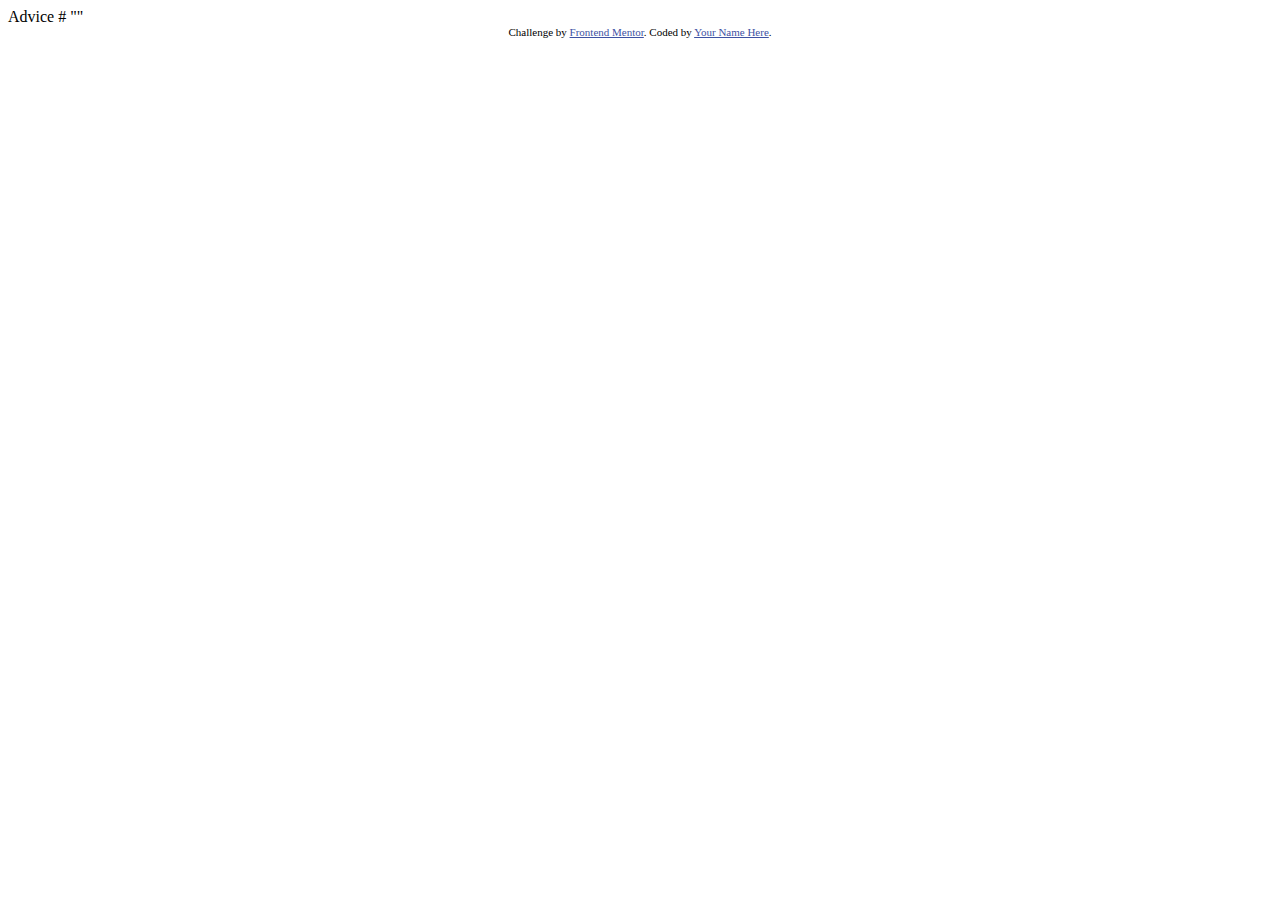
==== advice-generator-app-main/index.html @ 196fa927 "initial files" ====
<!DOCTYPE html>
<html lang="en">
<head>
  <meta charset="UTF-8">
  <meta name="viewport" content="width=device-width, initial-scale=1.0"> <!-- displays site properly based on user's device -->

  <link rel="icon" type="image/png" sizes="32x32" href="./images/favicon-32x32.png">
  
  <title>Frontend Mentor | Advice generator app</title>

  <!-- Feel free to remove these styles or customise in your own stylesheet 👍 -->
  <style>
    .attribution { font-size: 11px; text-align: center; }
    .attribution a { color: hsl(228, 45%, 44%); }
  </style>
</head>
<body>

  Advice #<!-- Advice ID goes here -->

  "<!-- Advice text goes here -->"
  
  <div class="attribution">
    Challenge by <a href="https://www.frontendmentor.io?ref=challenge" target="_blank">Frontend Mentor</a>. 
    Coded by <a href="#">Your Name Here</a>.
  </div>
</body>
</html>
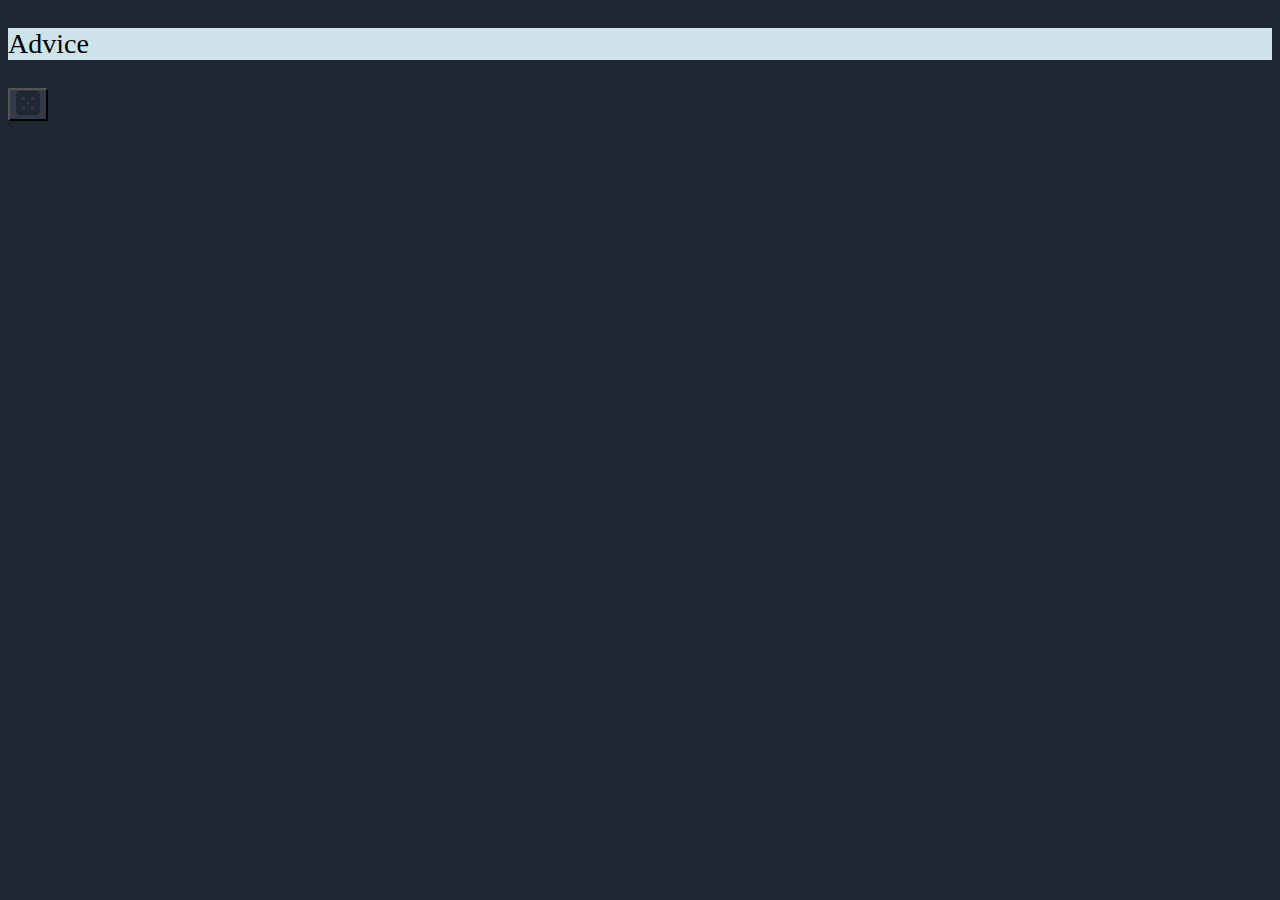
==== commit e71836b0: "wrote out html and js, some styling" ====
--- a/advice-generator-app-main/index.html
+++ b/advice-generator-app-main/index.html
@@ -2,27 +2,25 @@
 <html lang="en">
 <head>
   <meta charset="UTF-8">
-  <meta name="viewport" content="width=device-width, initial-scale=1.0"> <!-- displays site properly based on user's device -->
+  <meta name="viewport" content="width=device-width, initial-scale=1.0">
 
   <link rel="icon" type="image/png" sizes="32x32" href="./images/favicon-32x32.png">
-  
-  <title>Frontend Mentor | Advice generator app</title>
+  <link rel="stylesheet" href="../assets/style.css">
 
-  <!-- Feel free to remove these styles or customise in your own stylesheet 👍 -->
-  <style>
-    .attribution { font-size: 11px; text-align: center; }
-    .attribution a { color: hsl(228, 45%, 44%); }
-  </style>
+  <title>Advice Generator</title>
 </head>
 <body>
+  <div class="card" id="advice-card">
+    <div class="container advice-header-container">
+      <p class="advice-header">Advice <span class="advice-header advice-number"></span></p>
+    </div>
+    <div class="container advice-body-container">
+      <p class="advice-body"></p>
+    </div>
+    <div class="divider"></div>
+  </div>
+  <button class="advice-btn" id="advice-btn"><svg width="24" height="24" xmlns="http://www.w3.org/2000/svg"><path d="M20 0H4a4.005 4.005 0 0 0-4 4v16a4.005 4.005 0 0 0 4 4h16a4.005 4.005 0 0 0 4-4V4a4.005 4.005 0 0 0-4-4ZM7.5 18a1.5 1.5 0 1 1 0-3 1.5 1.5 0 0 1 0 3Zm0-9a1.5 1.5 0 1 1 0-3 1.5 1.5 0 0 1 0 3Zm4.5 4.5a1.5 1.5 0 1 1 0-3 1.5 1.5 0 0 1 0 3Zm4.5 4.5a1.5 1.5 0 1 1 0-3 1.5 1.5 0 0 1 0 3Zm0-9a1.5 1.5 0 1 1 0-3 1.5 1.5 0 0 1 0 3Z" fill="#202733"/></svg></button>
 
-  Advice #<!-- Advice ID goes here -->
-
-  "<!-- Advice text goes here -->"
-  
-  <div class="attribution">
-    Challenge by <a href="https://www.frontendmentor.io?ref=challenge" target="_blank">Frontend Mentor</a>. 
-    Coded by <a href="#">Your Name Here</a>.
-  </div>
+  <script src="../assets/script.js"></script>
 </body>
-</html>+</html>
--- a/assets/style.css
+++ b/assets/style.css
@@ -0,0 +1,24 @@
+:root {
+    --primary-alpha: hsl(193, 38%, 86%);
+    --primary-beta: hsl(150, 100%, 66%);
+    --neutral-alpha: hsl(217, 19%, 38%,);
+    --neutral-beta: hsl(217, 19%, 24%);
+    --neutral-gamma: hsl(218, 23%, 16%);
+}
+
+body {
+    background-color: var(--neutral-gamma);
+    font-size: 28px;
+}
+
+.card {
+    background-color: var(--primary-alpha);
+}
+
+.advice-btn {
+    background-color: var(--neutral-beta);
+}
+
+.advice-btn svg {
+    color: var(--primary-beta);
+}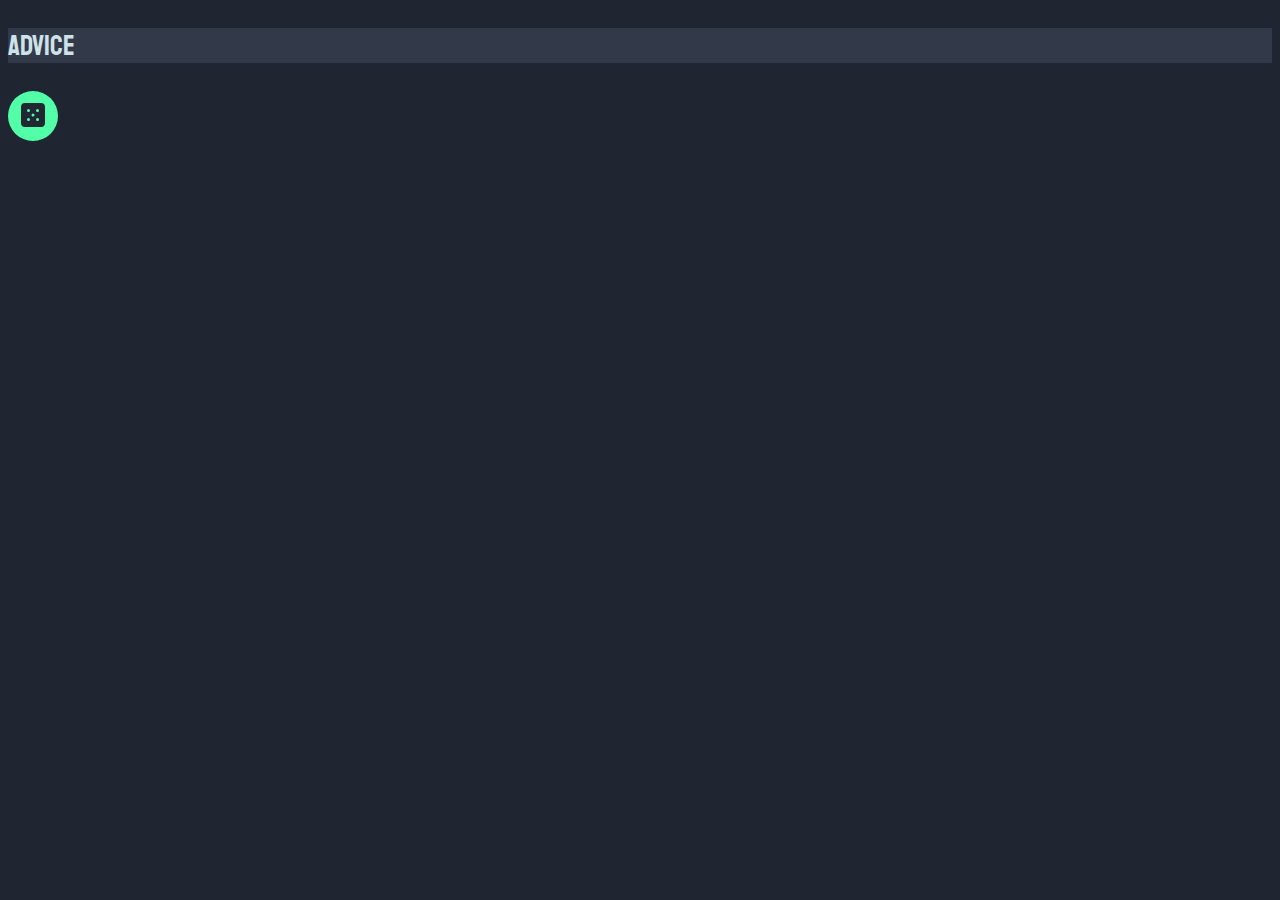
==== commit 14e6393c: "updated colors, button styling" ====
--- a/advice-generator-app-main/index.html
+++ b/advice-generator-app-main/index.html
@@ -5,7 +5,10 @@
   <meta name="viewport" content="width=device-width, initial-scale=1.0">
 
   <link rel="icon" type="image/png" sizes="32x32" href="./images/favicon-32x32.png">
-  <link rel="stylesheet" href="../assets/style.css">
+  <link rel="preconnect" href="https://fonts.googleapis.com">
+  <link rel="preconnect" href="https://fonts.gstatic.com" crossorigin>
+  <link href="https://fonts.googleapis.com/css2?family=Open+Sans&family=Staatliches&display=swap" rel="stylesheet">
+  <link rel="stylesheet" href="./assets/style.css">
 
   <title>Advice Generator</title>
 </head>
@@ -19,8 +22,8 @@
     </div>
     <div class="divider"></div>
   </div>
-  <button class="advice-btn" id="advice-btn"><svg width="24" height="24" xmlns="http://www.w3.org/2000/svg"><path d="M20 0H4a4.005 4.005 0 0 0-4 4v16a4.005 4.005 0 0 0 4 4h16a4.005 4.005 0 0 0 4-4V4a4.005 4.005 0 0 0-4-4ZM7.5 18a1.5 1.5 0 1 1 0-3 1.5 1.5 0 0 1 0 3Zm0-9a1.5 1.5 0 1 1 0-3 1.5 1.5 0 0 1 0 3Zm4.5 4.5a1.5 1.5 0 1 1 0-3 1.5 1.5 0 0 1 0 3Zm4.5 4.5a1.5 1.5 0 1 1 0-3 1.5 1.5 0 0 1 0 3Zm0-9a1.5 1.5 0 1 1 0-3 1.5 1.5 0 0 1 0 3Z" fill="#202733"/></svg></button>
+  <button class="advice-btn" id="advice-btn"><img src="./images/icon-dice.svg" alt="A dice icon."></button>
 
-  <script src="../assets/script.js"></script>
+  <script src="./assets/script.js"></script>
 </body>
 </html>
--- a/advice-generator-app-main/assets/style.css
+++ b/advice-generator-app-main/assets/style.css
@@ -0,0 +1,32 @@
+:root {
+    --primary-alpha: hsl(193, 38%, 86%);
+    --primary-beta: hsl(150, 100%, 66%);
+    --neutral-alpha: hsl(217, 19%, 38%,);
+    --neutral-beta: hsl(217, 19%, 24%);
+    --neutral-gamma: hsl(218, 23%, 16%);
+}
+
+body {
+    background-color: var(--neutral-gamma);
+    font-size: 28px;
+    font-family: Manrope, Staatliches, Open-Sans;
+    font-weight: 200;
+}
+
+.card {
+    color: var(--primary-alpha);
+    background-color: var(--neutral-beta);
+}
+
+.advice-btn {
+    background-color: var(--primary-beta);
+    border-radius: 50%;
+    height: 50px;
+    width: 50px;
+    cursor: pointer;
+    border: none;
+}
+
+.advice-btn img {
+    background-color: var(--primary-beta);
+}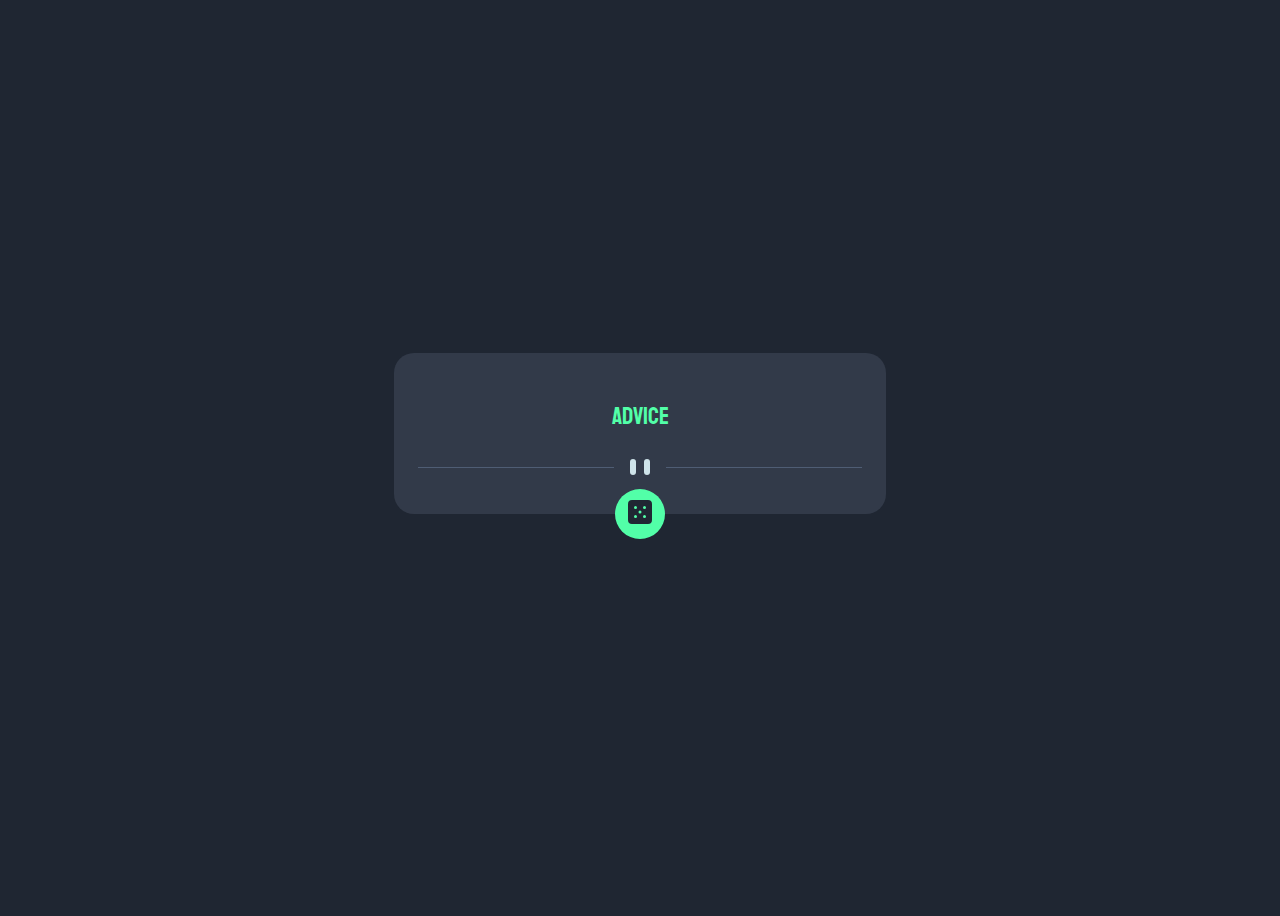
==== commit ca01d2d4: "finished styling except for media queries" ====
--- a/advice-generator-app-main/index.html
+++ b/advice-generator-app-main/index.html
@@ -13,17 +13,19 @@
   <title>Advice Generator</title>
 </head>
 <body>
-  <div class="card" id="advice-card">
-    <div class="container advice-header-container">
-      <p class="advice-header">Advice <span class="advice-header advice-number"></span></p>
+  <div class="card-container">
+    <div class="card" id="advice-card">
+      <div class="container advice-header-container">
+        <p class="advice-header">Advice <span class="advice-header advice-number"></span></p>
+      </div>
+      <div class="container advice-body-container">
+        <p class="advice-body"></p>
+      </div>
+      <div class="divider"><img src="./images/pattern-divider-desktop.svg" alt="A divider"></div>
     </div>
-    <div class="container advice-body-container">
-      <p class="advice-body"></p>
-    </div>
-    <div class="divider"></div>
+    <button class="advice-btn" id="advice-btn"><img src="./images/icon-dice.svg" alt="A dice icon."></button>
   </div>
-  <button class="advice-btn" id="advice-btn"><img src="./images/icon-dice.svg" alt="A dice icon."></button>
-
+  
   <script src="./assets/script.js"></script>
 </body>
 </html>
--- a/advice-generator-app-main/assets/style.css
+++ b/advice-generator-app-main/assets/style.css
@@ -11,11 +11,32 @@
     font-size: 28px;
     font-family: Manrope, Staatliches, Open-Sans;
     font-weight: 200;
+    overflow: hidden;
+}
+
+.card-container {
+    height: 100vh;
+    display: flex;
+    flex-direction: column;
+    align-items: center;
+    justify-content: center;
 }
 
 .card {
     color: var(--primary-alpha);
     background-color: var(--neutral-beta);
+    border-radius: 20px;
+    padding: 1.5rem;
+    max-width: 500px;
+}
+
+.advice-header-container, .advice-body-container {
+    text-align: center;
+}
+
+.card .advice-header {
+    font-size: 1.5rem;
+    color: var(--primary-beta);
 }
 
 .advice-btn {
@@ -25,6 +46,14 @@
     width: 50px;
     cursor: pointer;
     border: none;
+    position: relative;
+    bottom: 25px;
+}
+
+.divider {
+    display: flex;
+    justify-content: center;
+    margin: 15px 0;
 }
 
 .advice-btn img {
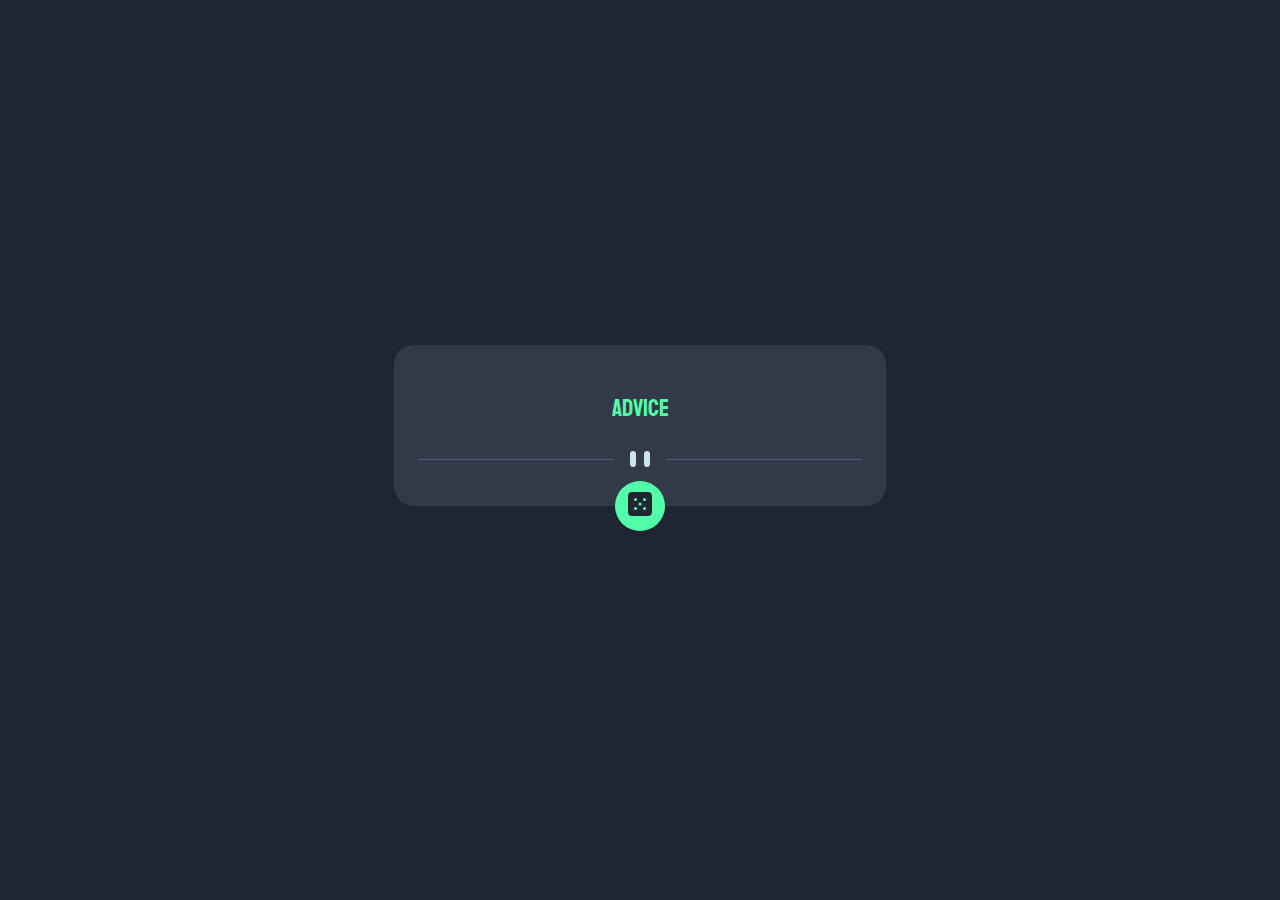
==== commit 10c88961: "media queries and fixed position bugs" ====
--- a/advice-generator-app-main/index.html
+++ b/advice-generator-app-main/index.html
@@ -13,18 +13,20 @@
   <title>Advice Generator</title>
 </head>
 <body>
-  <div class="card-container">
-    <div class="card" id="advice-card">
-      <div class="container advice-header-container">
-        <p class="advice-header">Advice <span class="advice-header advice-number"></span></p>
+  <main>
+    <div class="card-container">
+      <div class="card" id="advice-card">
+        <div class="container advice-header-container">
+          <p class="advice-header">Advice <span class="advice-header advice-number"></span></p>
+        </div>
+        <div class="container advice-body-container">
+          <p class="advice-body"></p>
+        </div>
+        <div class="divider"><img src="./images/pattern-divider-desktop.svg" alt="A divider"></div>
       </div>
-      <div class="container advice-body-container">
-        <p class="advice-body"></p>
-      </div>
-      <div class="divider"><img src="./images/pattern-divider-desktop.svg" alt="A divider"></div>
+      <button class="advice-btn" id="advice-btn"><img src="./images/icon-dice.svg" alt="A dice icon."></button>
     </div>
-    <button class="advice-btn" id="advice-btn"><img src="./images/icon-dice.svg" alt="A dice icon."></button>
-  </div>
+  </main>
   
   <script src="./assets/script.js"></script>
 </body>
--- a/advice-generator-app-main/assets/style.css
+++ b/advice-generator-app-main/assets/style.css
@@ -12,6 +12,13 @@
     font-family: Manrope, Staatliches, Open-Sans;
     font-weight: 200;
     overflow: hidden;
+    margin: 0;
+    padding: 0;
+}
+
+main {
+    width: 100vw;
+    height: 100vh;
 }
 
 .card-container {
@@ -58,4 +65,30 @@
 
 .advice-btn img {
     background-color: var(--primary-beta);
+}
+
+/* Media Queries */
+@media screen and (max-width: 768px) {
+    body {
+        width: 100%;
+        overflow-x: hidden;
+    }
+
+    main {
+        width: 100%;
+        height: 100%;
+        overflow: hidden;
+    }
+
+    .card-container {
+        align-items: center;
+        margin: 0 1rem;
+        padding: 0;
+    }
+    
+    .card {
+        max-width: 350px;
+        margin: 0 1rem;
+        align-self: center;
+    }
 }